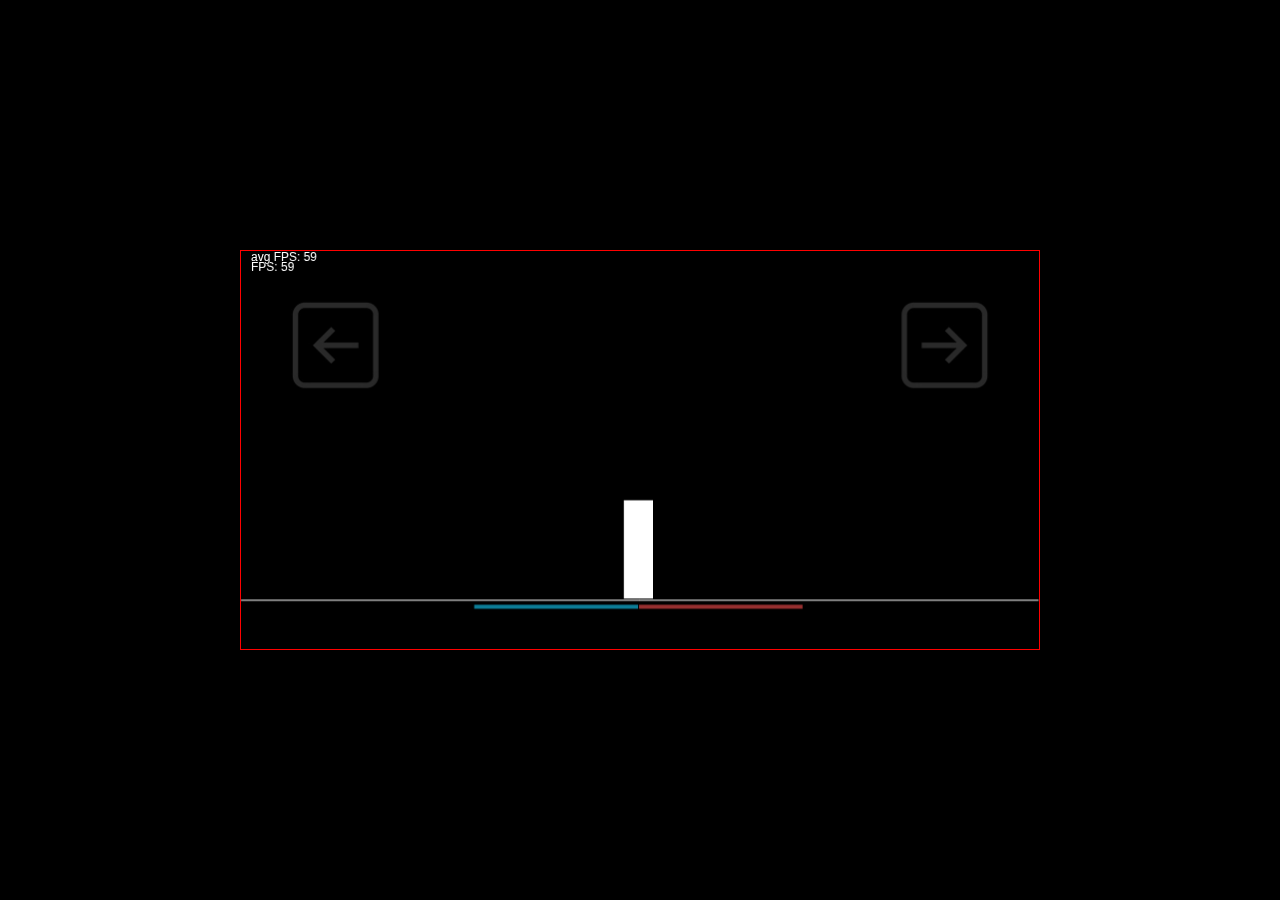
==== DashAttack/index.html @ d8ffc8f9 "minor change + Dash attack" ====
<!DOCTYPE html>
<html lang="">
    <head>
        <meta charset="UTF-8">
        <meta name="viewport" content="width=device-width, initial-scale=1.0">
        <title>p5Test</title>
        <link href='style.css' rel="stylesheet"></style>
    </head>
    <body>
        <script src="p5.min.js"></script>
        <!-- <script src="p5.sound.min.js"></script> -->
        <script src="script.js"></script>
        <script src="utils.js"></script>
    </body>
</html>
---- DashAttack/style.css ----
/* Popup Style */
.popup-container {
    visibility: hidden;
    opacity: 0;
    width: 100%;
    height: 100%;
    display: flex;
    flex-direction: column;
    justify-content: center;
    align-items: center;
    background-color: rgba(15, 15, 15, 0.5);
    z-index: 99;
    position: absolute;
    top: 0;
}
  
.inner-container {
    width: 30em;
    height: 22em;
    display: flex;
    flex-direction: column;
    background-color: #fff;
    box-shadow: 0px 0px 20px 5px rgba(15, 15, 15, 0.2);
    padding: 20px;
    border-radius: 4px;
}
  
.header {
    border-bottom: 3px solid #3f95ec;
    margin: 0 25px 0 25px;
    padding: 5px;
    font-family: Oxygen, sans-serif;
    font-size: 22px;
    margin-bottom: 25px;
    text-align: center;
}

.content {
    font-family: Ozygen, sans-serif;
    font-size: 18px;
    display: flex;
    justify-content: center;
    flex: 1;
}

.footer {
    display: flex;
    flex-direction: row;
    justify-content: flex-end;
}

.btn {
    min-width: 5em;
    height: 2em;
    font-family: Oxygen, sans-serif;
    font-size: 15px;
    margin: 0 10px 0 10px;
    border: 0;
}

.btn-ok {
    color: #fff;
    background-color: #2ecc71;
}

.btn-cancel {
    color: #fff;
    background-color: #e74c3c;
}
/** END popup style */

*{
    margin:0;
    padding: 0;
    box-sizing: border-box;
}

body{
    overflow: hidden;
    background: black;
}
.p5Canvas {
    /* border: 1px solid black; */
    position: absolute;
    top: 50%;
    left: 50%;
    transform: translate(-50%, -50%);
    border: 1px solid red;
}
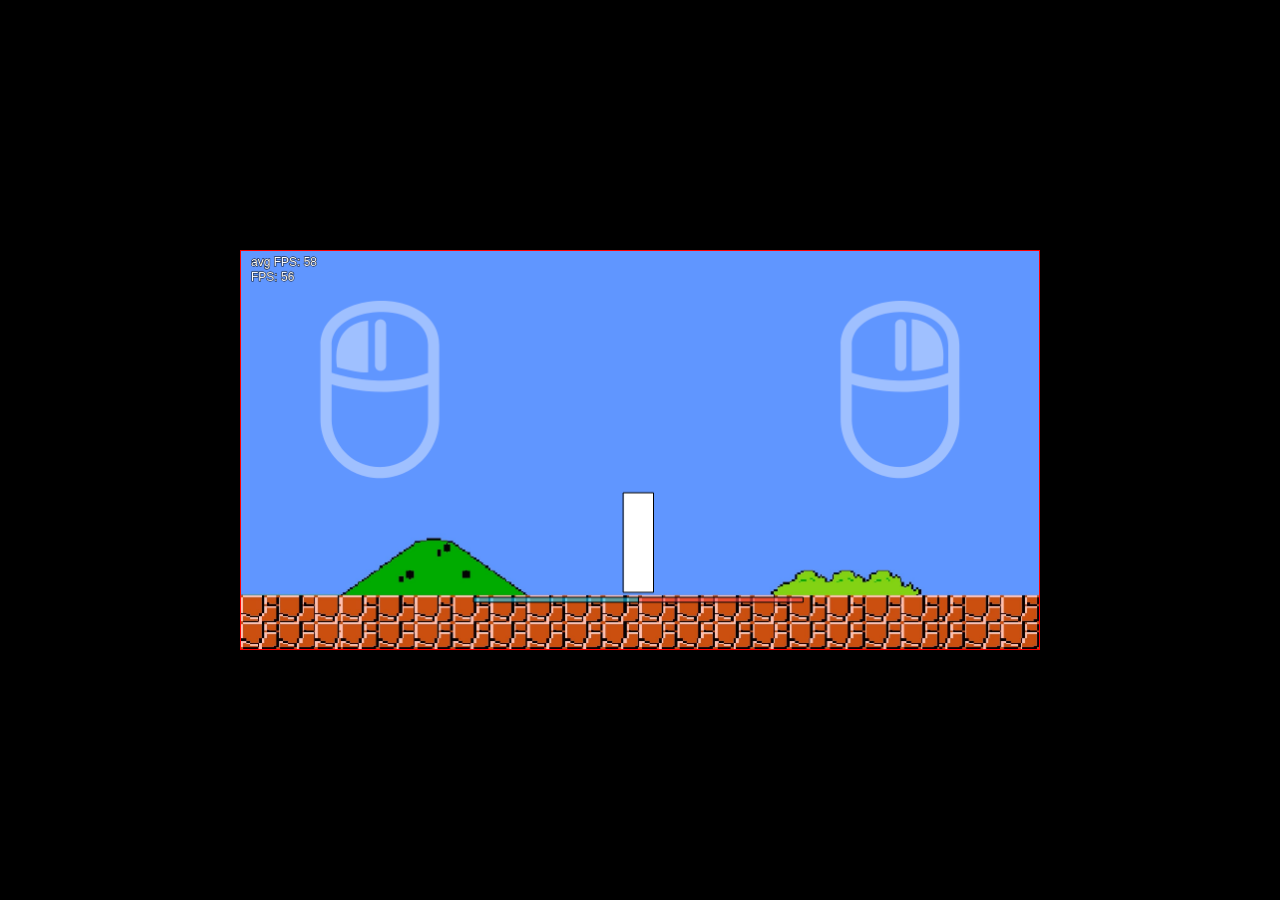
==== commit 4ba2da3d: "new ennemi + background move" ====
--- a/DashAttack/index.html
+++ b/DashAttack/index.html
@@ -10,6 +10,13 @@
         <script src="p5.min.js"></script>
         <!-- <script src="p5.sound.min.js"></script> -->
         <script src="script.js"></script>
+        <script src="script/entite.js"></script>
+        <script src="script/game.js"></script>
+        <script src="script/enemy.js"></script>
+        <script src="script/heroe.js"></script>
         <script src="utils.js"></script>
+        <div style="display:none">
+            <a href='https://www.freepik.com/vectors/lightning-strike'>Lightning strike vector created by upklyak - www.freepik.com</a>
+        </div>
     </body>
 </html>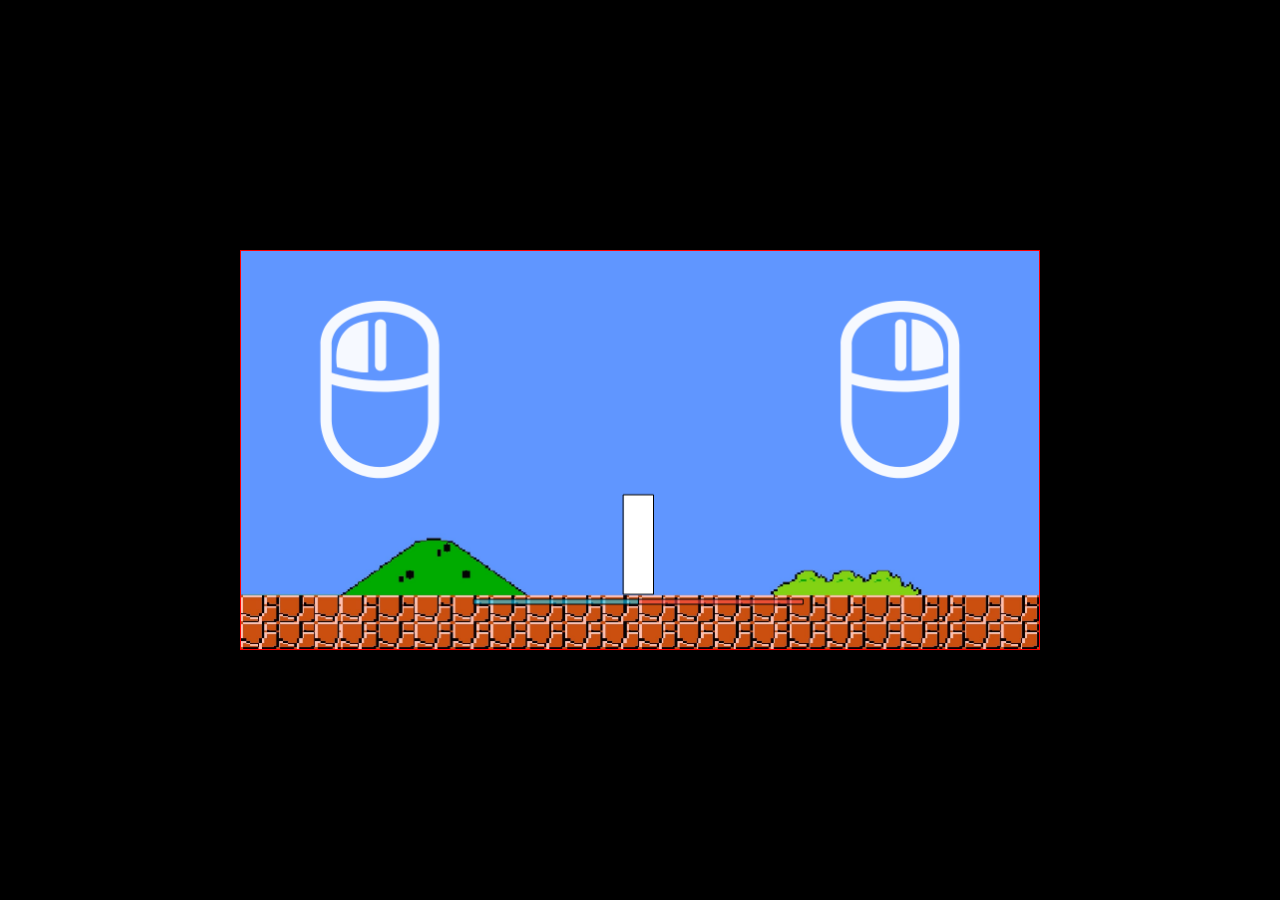
==== commit 29589b11: "show menu selection" ====
--- a/DashAttack/index.html
+++ b/DashAttack/index.html
@@ -15,7 +15,8 @@
         <script src="script/enemy.js"></script>
         <script src="script/heroe.js"></script>
         <script src="utils.js"></script>
-        <div style="display:none">
+        <div style="display: none;">
+            <div>Credit</div>
             <a href='https://www.freepik.com/vectors/lightning-strike'>Lightning strike vector created by upklyak - www.freepik.com</a>
         </div>
     </body>
--- a/DashAttack/style.css
+++ b/DashAttack/style.css
@@ -68,6 +68,13 @@
     color: #fff;
     background-color: #e74c3c;
 }
+
+#buttonRetry{
+    color: #fff;
+    background-color: #918d8d;
+    padding: 0.5em 2em;
+    border-radius: 5px;
+}
 /** END popup style */
 
 *{
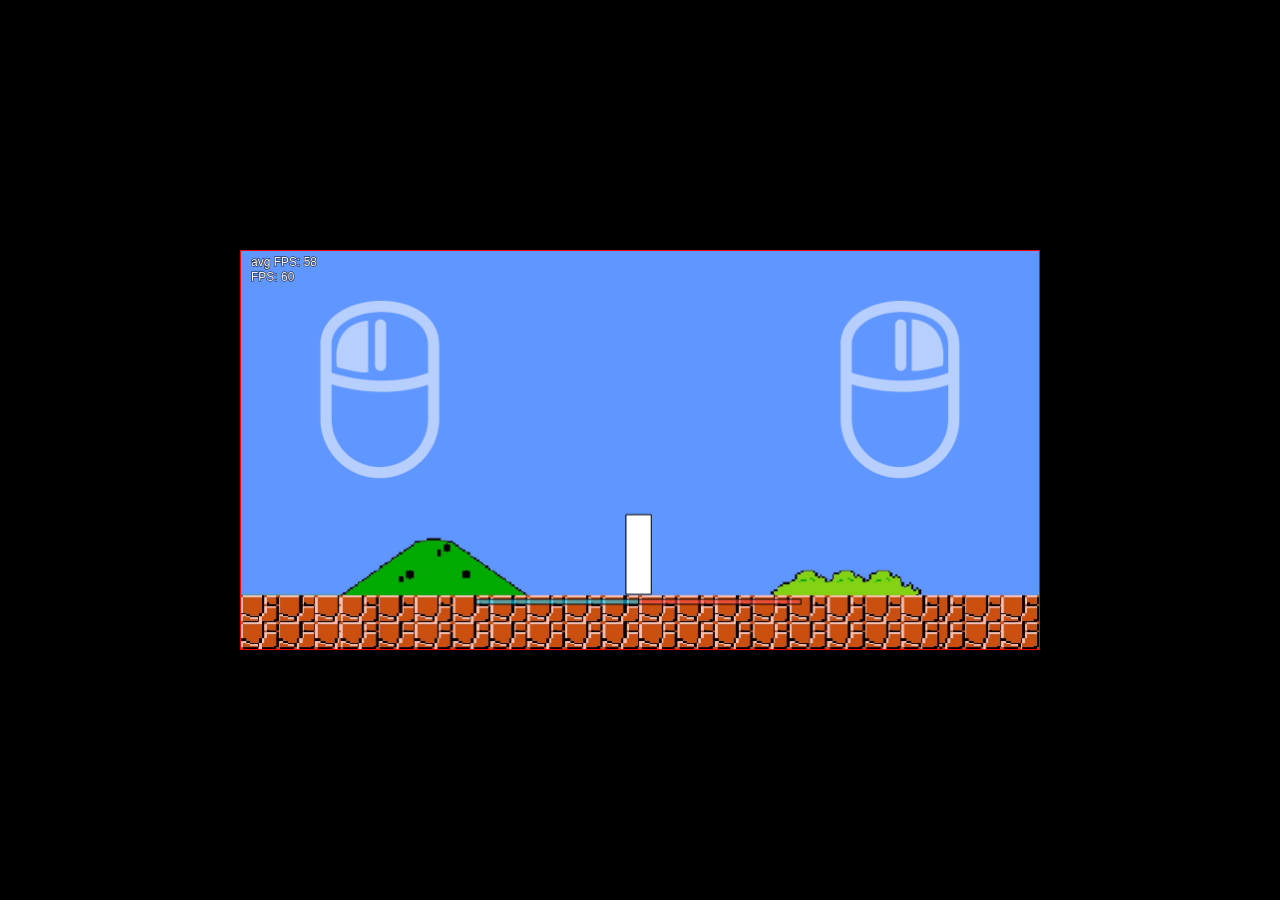
==== commit a5887524: "new enemy => dashAttack" ====
--- a/DashAttack/index.html
+++ b/DashAttack/index.html
@@ -10,11 +10,13 @@
         <script src="p5.min.js"></script>
         <!-- <script src="p5.sound.min.js"></script> -->
         <script src="script.js"></script>
+        <script src="script/game.js"></script>
         <script src="script/entite.js"></script>
-        <script src="script/game.js"></script>
+        <script src="script/heroe.js"></script>
         <script src="script/enemy.js"></script>
-        <script src="script/heroe.js"></script>
+        <script src="script/pattern.js"></script>
         <script src="utils.js"></script>
+        <script src="lib/lz-string.min.js"></script>
         <div style="display: none;">
             <div>Credit</div>
             <a href='https://www.freepik.com/vectors/lightning-strike'>Lightning strike vector created by upklyak - www.freepik.com</a>
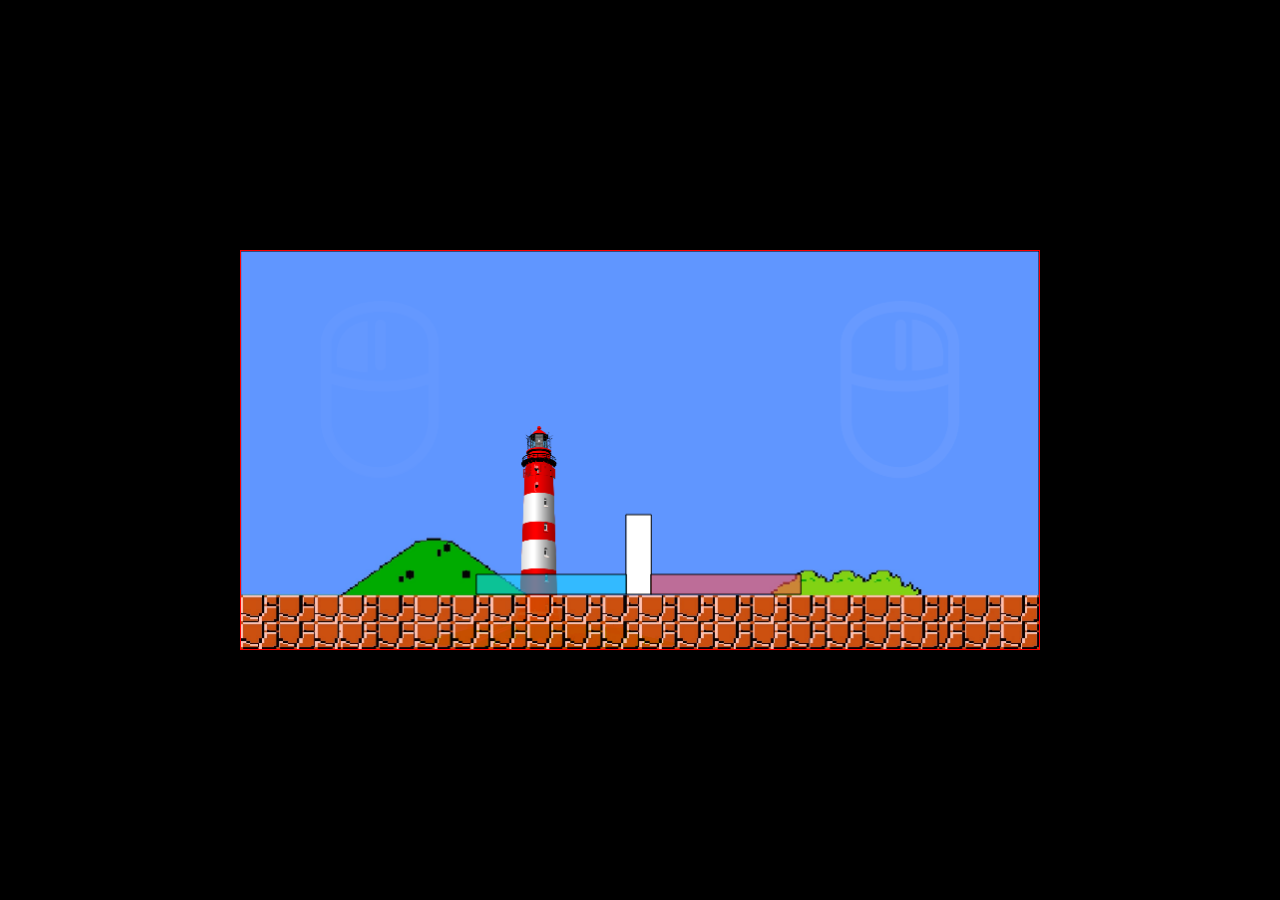
==== commit 0b813fc5: "some changes => try to add more explicit tuto" ====
--- a/DashAttack/index.html
+++ b/DashAttack/index.html
@@ -1,6 +1,6 @@
 <!DOCTYPE html>
 <html lang="">
-    <head>
+    <head no-cache>
         <meta charset="UTF-8">
         <meta name="viewport" content="width=device-width, initial-scale=1.0">
         <title>p5Test</title>
@@ -9,13 +9,13 @@
     <body>
         <script src="p5.min.js"></script>
         <!-- <script src="p5.sound.min.js"></script> -->
-        <script src="script.js"></script>
         <script src="script/game.js"></script>
         <script src="script/entite.js"></script>
         <script src="script/heroe.js"></script>
         <script src="script/enemy.js"></script>
         <script src="script/pattern.js"></script>
         <script src="utils.js"></script>
+        <script src="script.js"></script>
         <script src="lib/lz-string.min.js"></script>
         <div style="display: none;">
             <div>Credit</div>
--- a/DashAttack/style.css
+++ b/DashAttack/style.css
@@ -5,6 +5,8 @@
     opacity: 0;
     width: 100%;
     height: 100%;
+    max-width: 100vw;
+    max-height: 100vh;
     display: flex;
     flex-direction: column;
     justify-content: center;
@@ -16,6 +18,8 @@
 }
   
 .inner-container {
+    max-width: 100%;
+    max-height: 100%;
     width: 30em;
     height: 22em;
     display: flex;
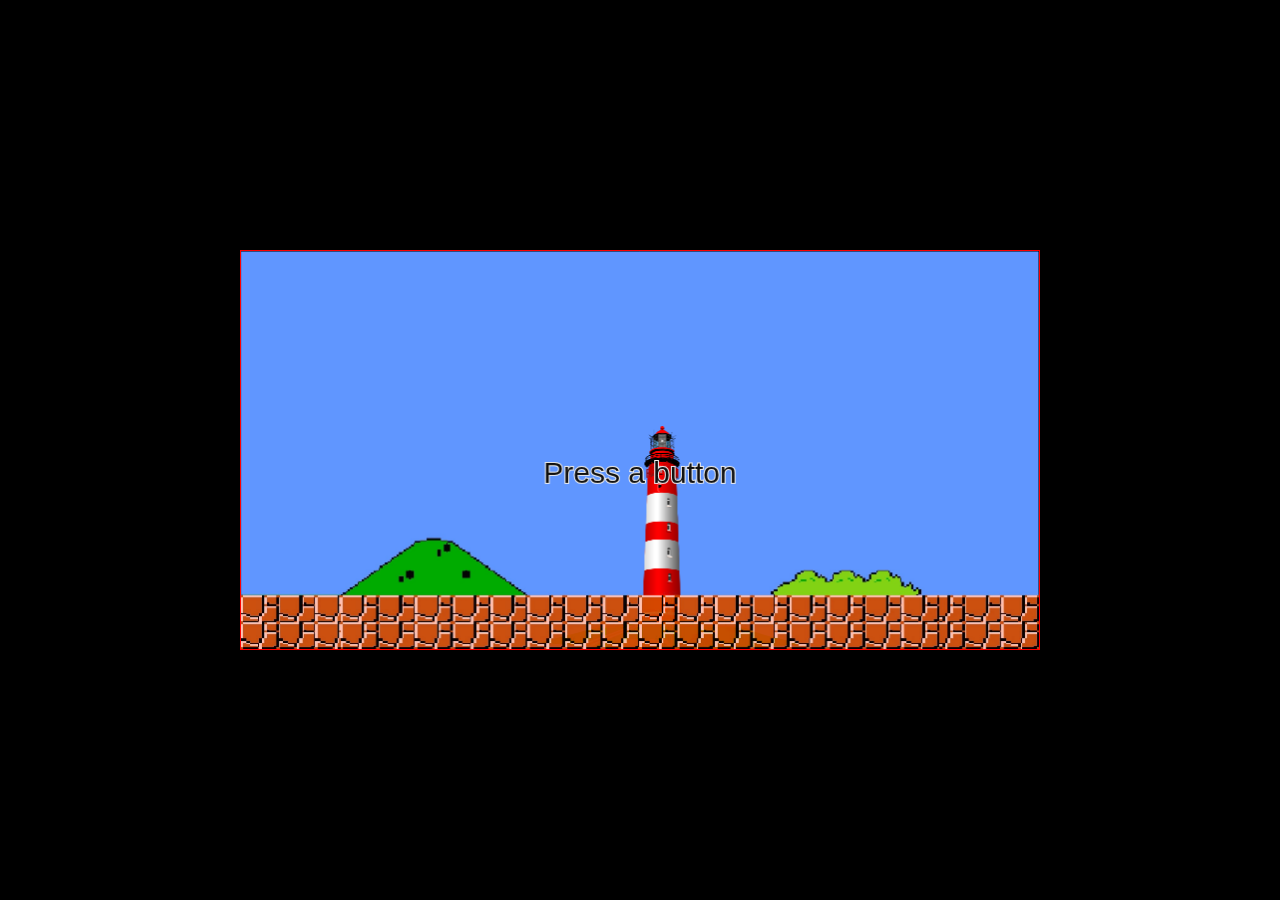
==== commit d2fe75f7: "add sounds + fx" ====
--- a/DashAttack/index.html
+++ b/DashAttack/index.html
@@ -7,19 +7,22 @@
         <link href='style.css' rel="stylesheet"></style>
     </head>
     <body>
-        <script src="p5.min.js"></script>
-        <!-- <script src="p5.sound.min.js"></script> -->
+        <audio src="assets/music/The Cannery.mp3"></audio>
+        <div style="display: none;">
+            <div>Credit</div>
+            <a href='https://www.freepik.com/vectors/lightning-strike'>Lightning strike vector created by upklyak - www.freepik.com</a>
+        </div>
+        <input type="range" id="volume" min="0" max="20" value="5" step="1" style="display:none">
+        <script src="lib/p5.min.js"></script>
+        <script src="lib/p5.sound.min.js"></script>
         <script src="script/game.js"></script>
         <script src="script/entite.js"></script>
         <script src="script/heroe.js"></script>
         <script src="script/enemy.js"></script>
         <script src="script/pattern.js"></script>
-        <script src="utils.js"></script>
+        <script src="script/sound.js"></script>
+        <script src="script/utils.js"></script>
         <script src="script.js"></script>
         <script src="lib/lz-string.min.js"></script>
-        <div style="display: none;">
-            <div>Credit</div>
-            <a href='https://www.freepik.com/vectors/lightning-strike'>Lightning strike vector created by upklyak - www.freepik.com</a>
-        </div>
     </body>
 </html>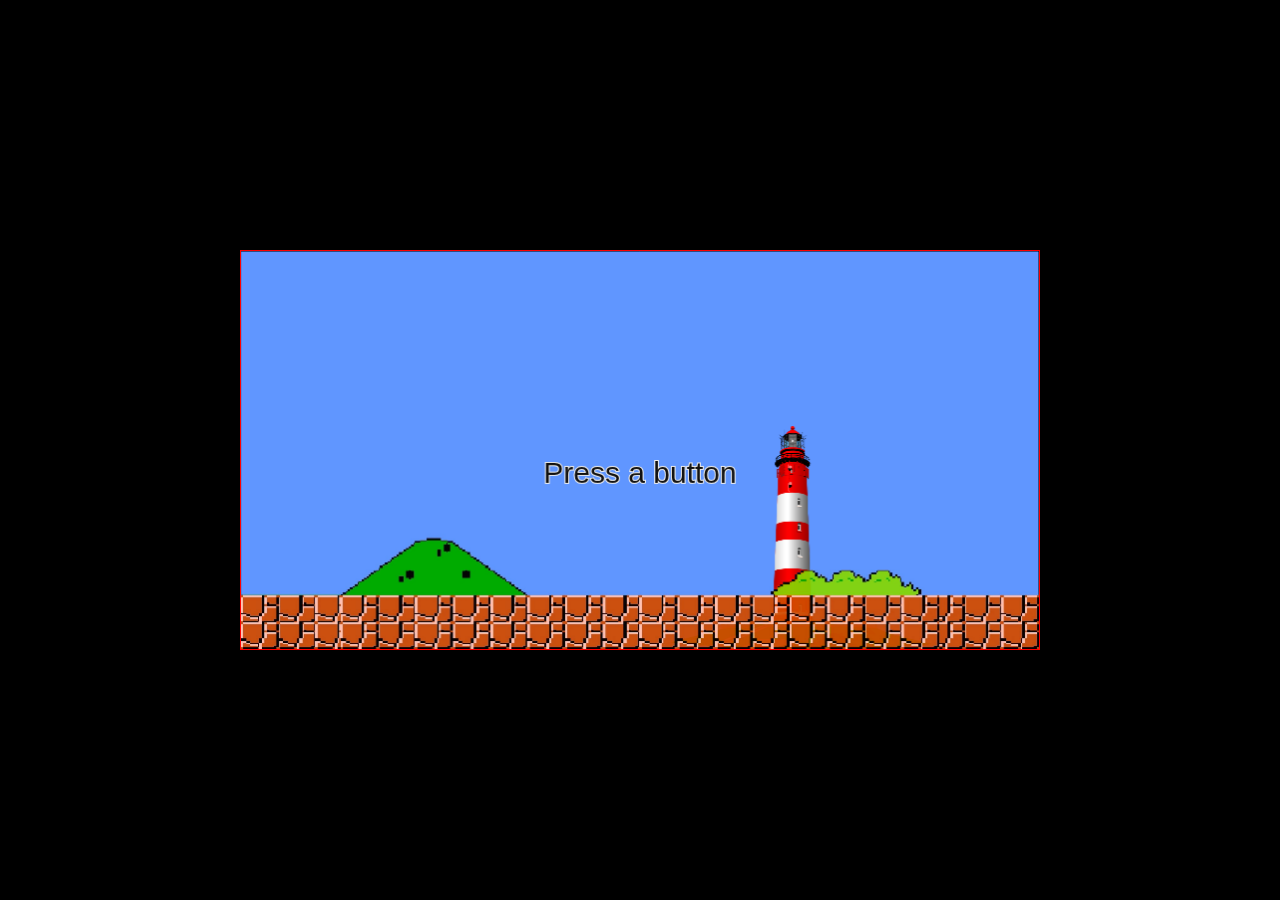
==== commit c7e1c957: "." ====
--- a/DashAttack/index.html
+++ b/DashAttack/index.html
@@ -5,6 +5,15 @@
         <meta name="viewport" content="width=device-width, initial-scale=1.0">
         <title>p5Test</title>
         <link href='style.css' rel="stylesheet"></style>
+        <script src="lib/p5.min.js"></script>
+        <script src="script/game.js"></script>
+        <script src="lib/p5.sound.min.js"></script>
+        <script src="script/entite.js"></script>
+        <script src="script/heroe.js"></script>
+        <script src="script/enemy.js"></script>
+        <script src="script/sound.js"></script>
+        <script src="script/utils.js"></script>
+        <script src="lib/lz-string.min.js"></script>
     </head>
     <body>
         <audio src="assets/music/The Cannery.mp3"></audio>
@@ -13,16 +22,7 @@
             <a href='https://www.freepik.com/vectors/lightning-strike'>Lightning strike vector created by upklyak - www.freepik.com</a>
         </div>
         <input type="range" id="volume" min="0" max="20" value="5" step="1" style="display:none">
-        <script src="lib/p5.min.js"></script>
-        <script src="lib/p5.sound.min.js"></script>
-        <script src="script/game.js"></script>
-        <script src="script/entite.js"></script>
-        <script src="script/heroe.js"></script>
-        <script src="script/enemy.js"></script>
-        <script src="script/pattern.js"></script>
-        <script src="script/sound.js"></script>
-        <script src="script/utils.js"></script>
         <script src="script.js"></script>
-        <script src="lib/lz-string.min.js"></script>
+        <script src="script/pattern.js"></script><!-- need script.js for pattern-->
     </body>
 </html>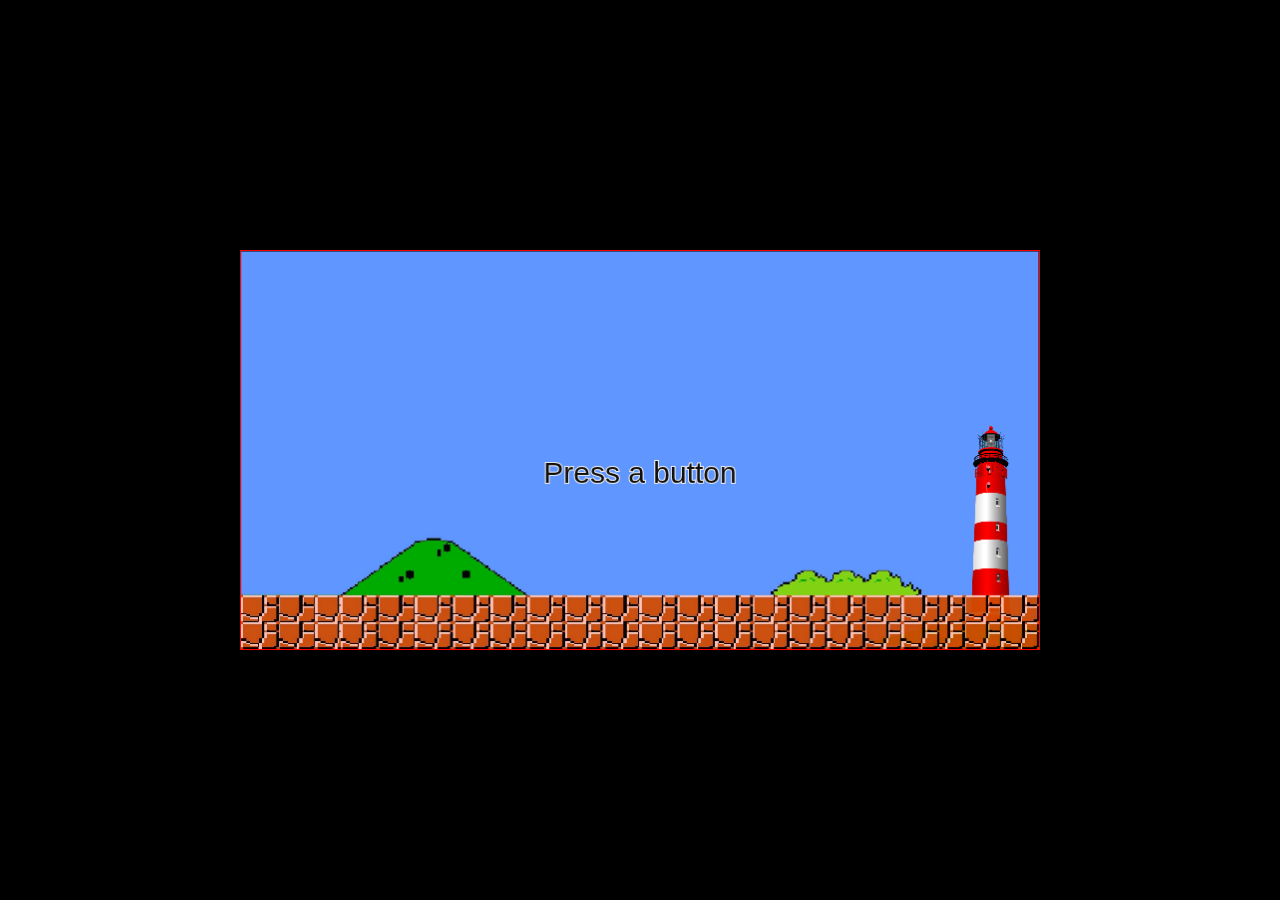
==== commit 54936a17: "Add files via upload" ====
--- a/DashAttack/index.html
+++ b/DashAttack/index.html
@@ -23,6 +23,6 @@
         </div>
         <input type="range" id="volume" min="0" max="20" value="5" step="1" style="display:none">
         <script src="script.js"></script>
-        <script src="script/pattern.js"></script><!-- need script.js for pattern-->
+        <script src="script/patternEnemy.js"></script><!-- need script.js for pattern-->
     </body>
 </html>